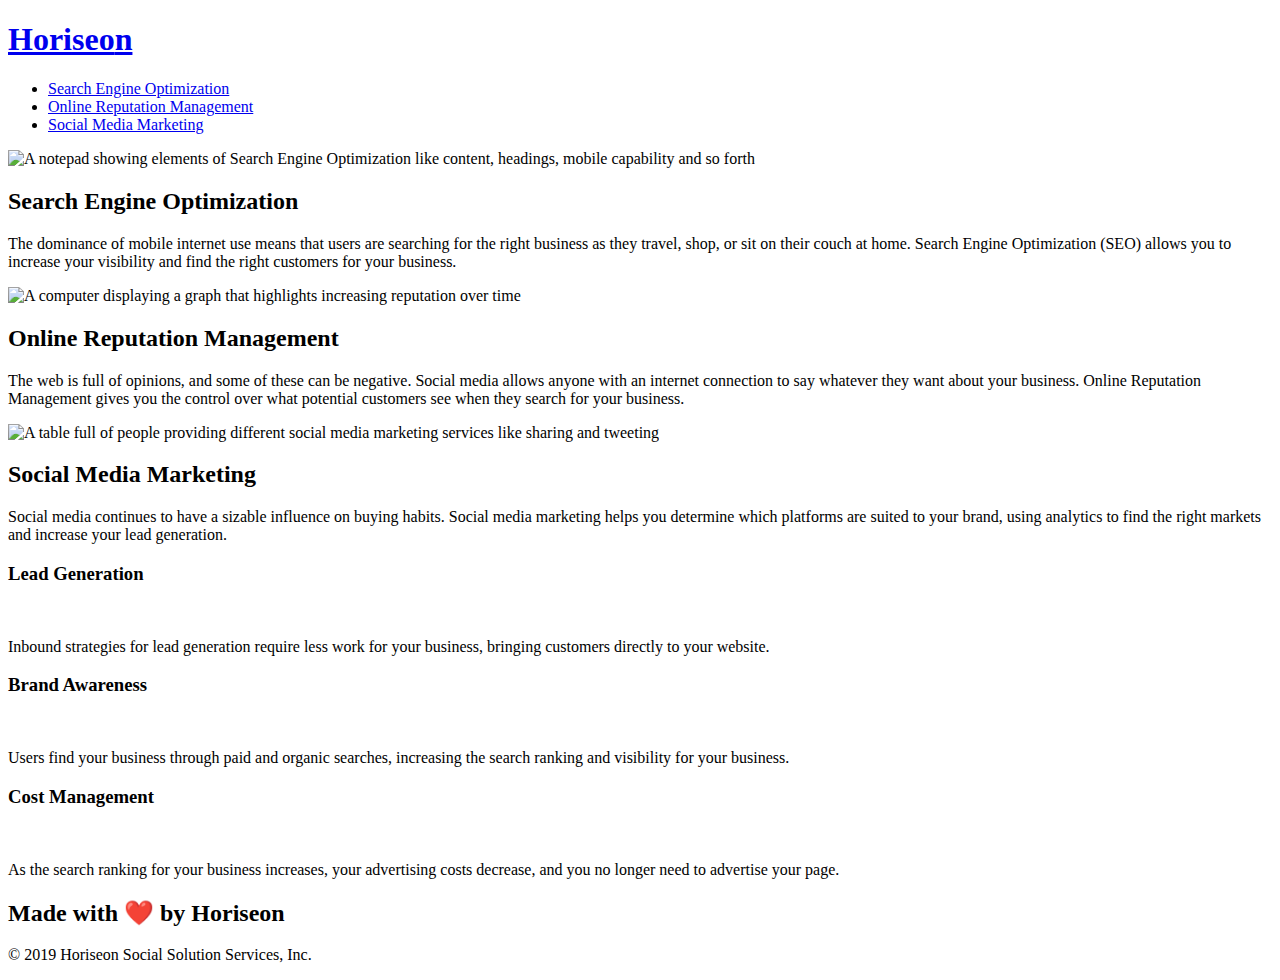
==== index.html @ 6dac906d "Move Index.html to root directory" ====
<!DOCTYPE html>
<html lang="en-us">

<head>
    <meta charset="UTF-8" />
    <link rel="stylesheet" href="./assets/css/style.css">
    <title>Horiseon Online Social Management</title>
</head>

<body>
    <!-- Create the Header -->
    <header id="header">
        <a href = "#header">
        <h1>Hori<span class="seo">seo</span>n</h1>
        </a>
        <nav>
            <ul>
                <li>
                    <a href="#search-engine-optimization">Search Engine Optimization</a>
                </li>
                <li>
                    <a href="#online-reputation-management">Online Reputation Management</a>
                </li>
                <li>
                    <a href="#social-media-marketing">Social Media Marketing</a>
                </li>
            </ul>
        </nav>
    </header>
    <!-- Create the Hero Section -->
    <section class="hero"></section>
    <!-- Create the content section outlining the services provided -->
    <section class="content">
        <div class = "content-element" id = "search-engine-optimization">
            <img src="./assets/images/search-engine-optimization.jpg" class="float-left" alt = "A notepad showing elements of Search Engine Optimization like content, headings, mobile capability and so forth" />
            <h2>Search Engine Optimization</h2>
            <p>
                The dominance of mobile internet use means that users are searching for the right business as they travel, shop, or sit on their couch at home. Search Engine Optimization (SEO) allows you to increase your visibility and find the right customers for your business.
            </p>
        </div>
        <div class = "content-element" id = "online-reputation-management">
            <img src="./assets/images/online-reputation-management.jpg" class="float-right" alt = "A computer displaying a graph that highlights increasing reputation over time" />
            <h2>Online Reputation Management</h2>
            <p>
                The web is full of opinions, and some of these can be negative. Social media allows anyone with an internet connection to say whatever they want about your business. Online Reputation Management gives you the control over what potential customers see when they search for your business.
            </p>
        </div>
        <div class = "content-element" id = "social-media-marketing">
            <img src="./assets/images/social-media-marketing.jpg" class="float-left" alt = "A table full of people providing different social media marketing services like sharing and tweeting" />
            <h2>Social Media Marketing</h2>
            <p>
                Social media continues to have a sizable influence on buying habits. Social media marketing helps you determine which platforms are suited to your brand, using analytics to find the right markets and increase your lead generation.
            </p>
        </div>
    </section>
    <!-- Create the Benefits Section -->
    <section class="benefits">
        <div class="benefit-element">
            <h3>Lead Generation</h3>
            <img src="./assets/images/lead-generation.png" alt = "" />
            <p>
                Inbound strategies for lead generation require less work for your business, bringing customers directly to your website.
            </p>
        </div>
        <div class="benefit-element">
            <h3>Brand Awareness</h3>
            <img src="./assets/images/brand-awareness.png" alt = "" />
            <p>
                Users find your business through paid and organic searches, increasing the search ranking and visibility for your business.
            </p>
        </div>
        <div class="benefit-element">
            <h3>Cost Management</h3>
            <img src="./assets/images/cost-management.png" alt = "" />
            <p>
                As the search ranking for your business increases, your advertising costs decrease, and you no longer need to advertise your page.
            </p>
        </div>
    </section>
    <!-- Create the Footer -->
    <footer class="footer">
        <h2>Made with ❤️️ by Horiseon</h2>
        <p>
            &copy; 2019 Horiseon Social Solution Services, Inc.
        </p>
    </footer>
</body>

</html>
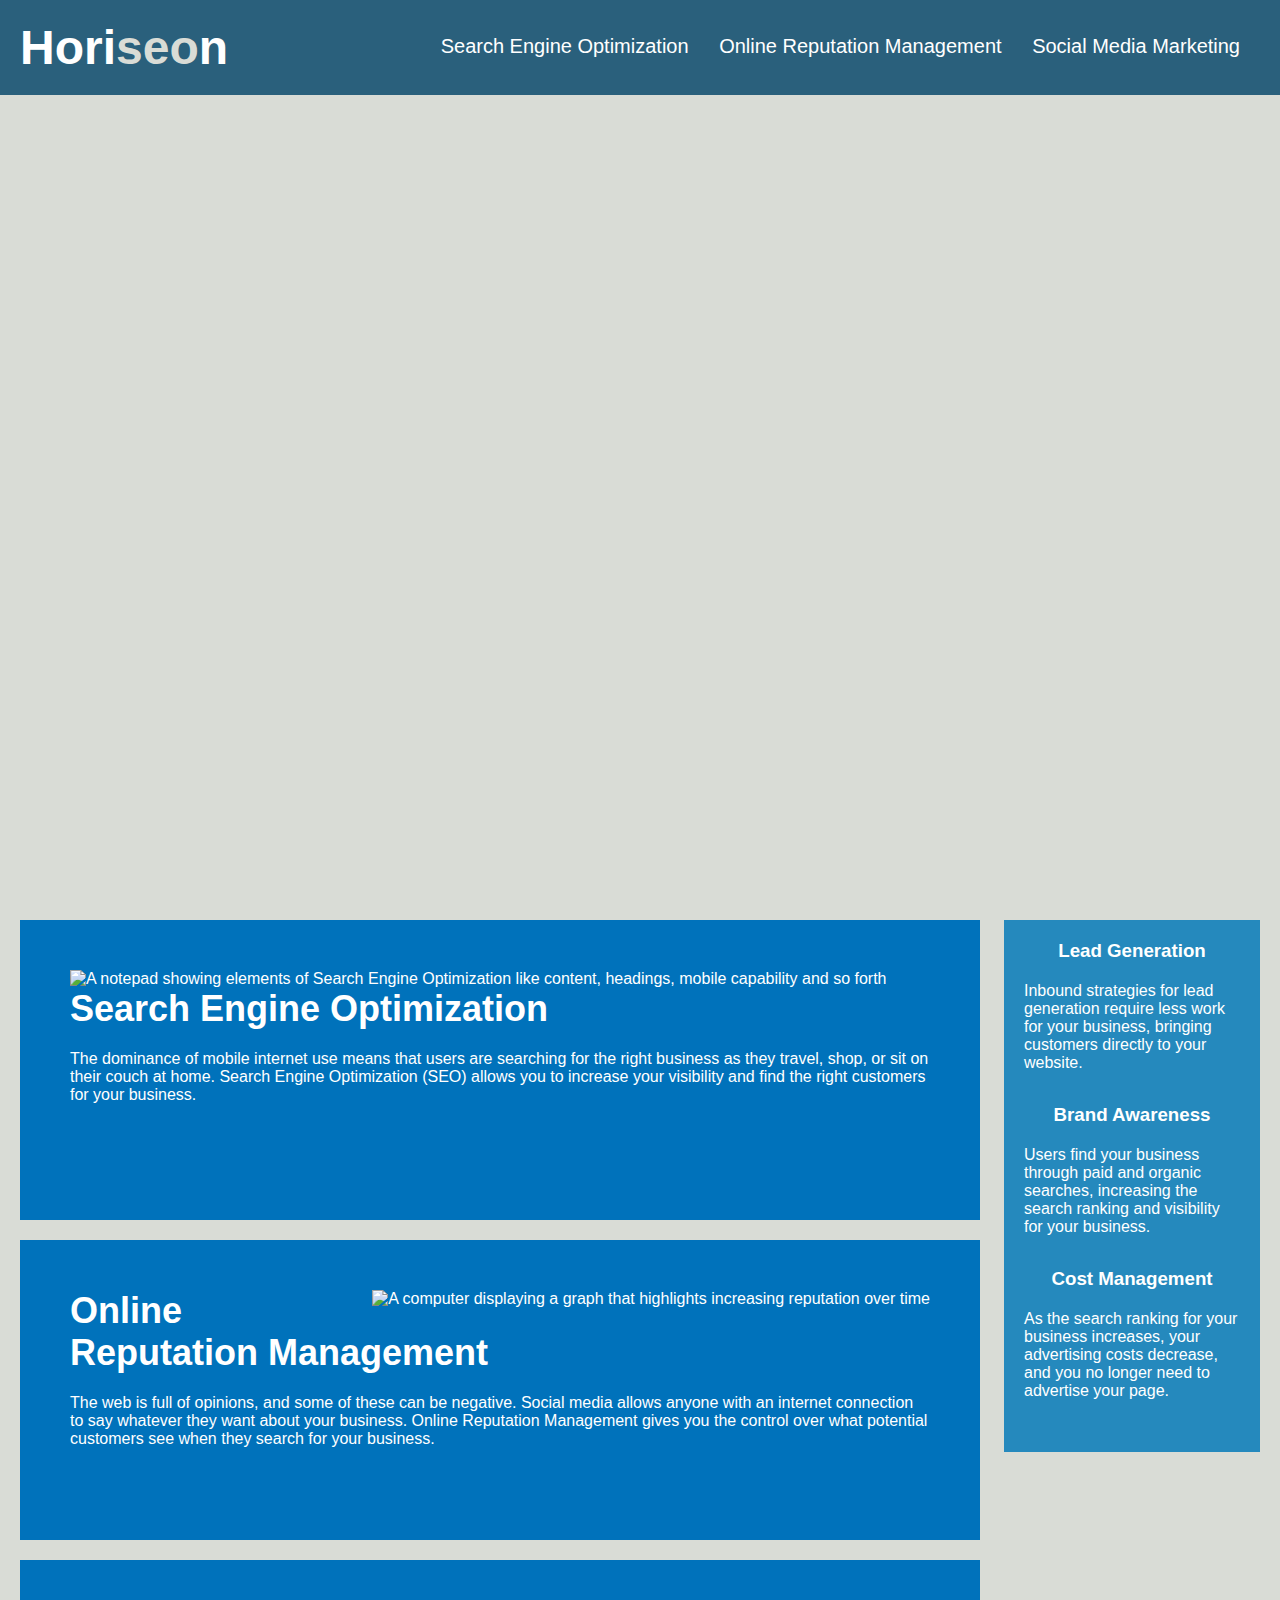
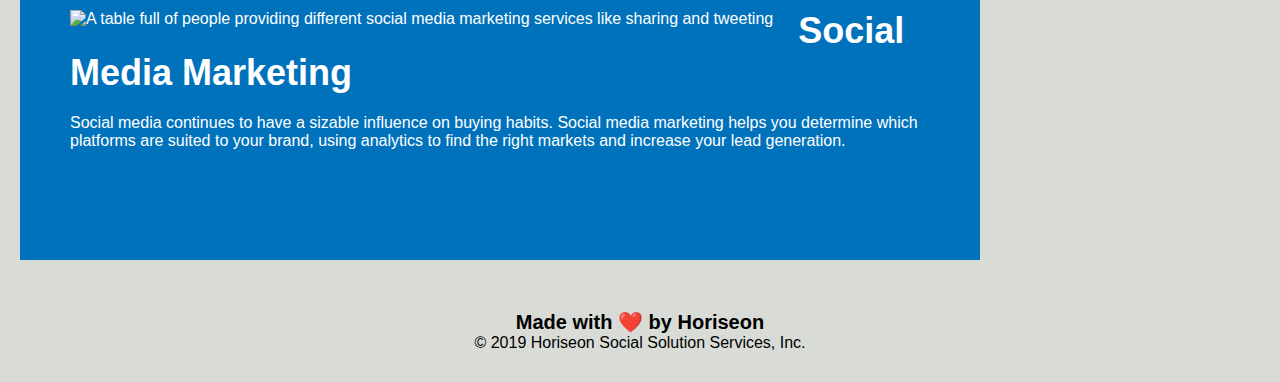
==== commit ccec87ee: "Fix link to css file" ====
--- a/index.html
+++ b/index.html
@@ -3,7 +3,7 @@
 
 <head>
     <meta charset="UTF-8" />
-    <link rel="stylesheet" href="./assets/css/style.css">
+    <link rel="stylesheet" href="./Develop/assets/css/style.css">
     <title>Horiseon Online Social Management</title>
 </head>
 
--- a/Develop/assets/css/style.css
+++ b/Develop/assets/css/style.css
@@ -0,0 +1,153 @@
+/****
+TABLE OF CONTENTS
+
+HEADING: Site name, Navigation Bar
+HERO: Hero Image
+MAINCONTENT: List of Services, Descriptive Pictures, Descriptions of Services
+BENEFITS: List of Benefits, Benefit Icons, Benefit Descriptions
+FOOTER: Copyright
+****/
+
+
+* {
+    box-sizing: border-box;
+    padding: 0;
+    margin: 0;
+}
+
+body {
+    background-color: #d9dcd6;
+}
+
+p {
+    font-size: 16px;
+}
+
+/* Start Header Style */
+#header {
+    padding: 20px;
+    font-family: 'Trebuchet MS', 'Lucida Sans Unicode', 'Lucida Grande', 'Lucida Sans', Arial, sans-serif;
+    background-color: #2a607c;
+    color: #ffffff;
+}
+
+#header h1 {
+    display: inline-block;
+    font-size: 48px;
+}
+
+#header h1 .seo {
+    color: #d9dcd6;
+}
+
+#header nav {
+    padding-top: 15px;
+    margin-right: 20px;
+    float: right;
+    font-family: 'Gill Sans', 'Gill Sans MT', Calibri, 'Trebuchet MS', sans-serif;
+    font-size: 20px;
+}
+
+#header nav ul {
+    list-style-type: none;
+}
+
+#header nav ul li {
+    display: inline-block;
+    margin-left: 25px;
+}
+
+a {
+    color: #ffffff;
+    text-decoration: none;
+}
+/* End Header Style */
+
+/* Start Hero Style */
+.hero {
+    height: 800px;
+    width: 100%;
+    margin-bottom: 25px;
+    background-image: url("../images/digital-marketing-meeting.jpg");
+    background-size: cover;
+    background-position: center;
+}
+/* End Hero Style */
+
+/* Start Content Style */
+.content {
+    width: 75%;
+    display: inline-block;
+    margin-left: 20px;
+}
+
+.content-element {
+    margin-bottom: 20px;
+    padding: 50px;
+    height: 300px;
+    font-family: 'Gill Sans', 'Gill Sans MT', Calibri, 'Trebuchet MS', sans-serif;
+    background-color: #0072bb;
+    color: #ffffff;
+}
+
+.content-element img {
+    max-height: 200px;
+}
+
+.content-element h2 {
+    margin-bottom: 20px;
+    font-size: 36px;
+}
+
+.float-left {
+    float: left;
+    margin-right: 25px;
+}
+
+.float-right {
+    float: right;
+    margin-left: 25px;
+}
+/* End Content Style */
+
+/* Start Benefits Style */
+.benefits {
+    margin-right: 20px;
+    padding: 20px;
+    clear: both;
+    float: right;
+    width: 20%;
+    height: 100%;
+    font-family: 'Gill Sans', 'Gill Sans MT', Calibri, 'Trebuchet MS', sans-serif;
+    background-color: #2589bd;
+}
+
+.benefit-element {
+    margin-bottom: 32px;
+    color: #ffffff;
+}
+
+.benefit-element h3 {
+    margin-bottom: 10px;
+    text-align: center;
+}
+
+.benefit-element img {
+    display: block;
+    margin: 10px auto;
+    max-width: 150px;
+}
+/* End Benefits Style */
+
+/* Start Footer Style */
+.footer {
+    padding: 30px;
+    clear: both;
+    font-family: 'Trebuchet MS', 'Lucida Sans Unicode', 'Lucida Grande', 'Lucida Sans', Arial, sans-serif;
+    text-align: center;
+}
+
+.footer h2 {
+    font-size: 20px;
+}
+/* End Footer Style */